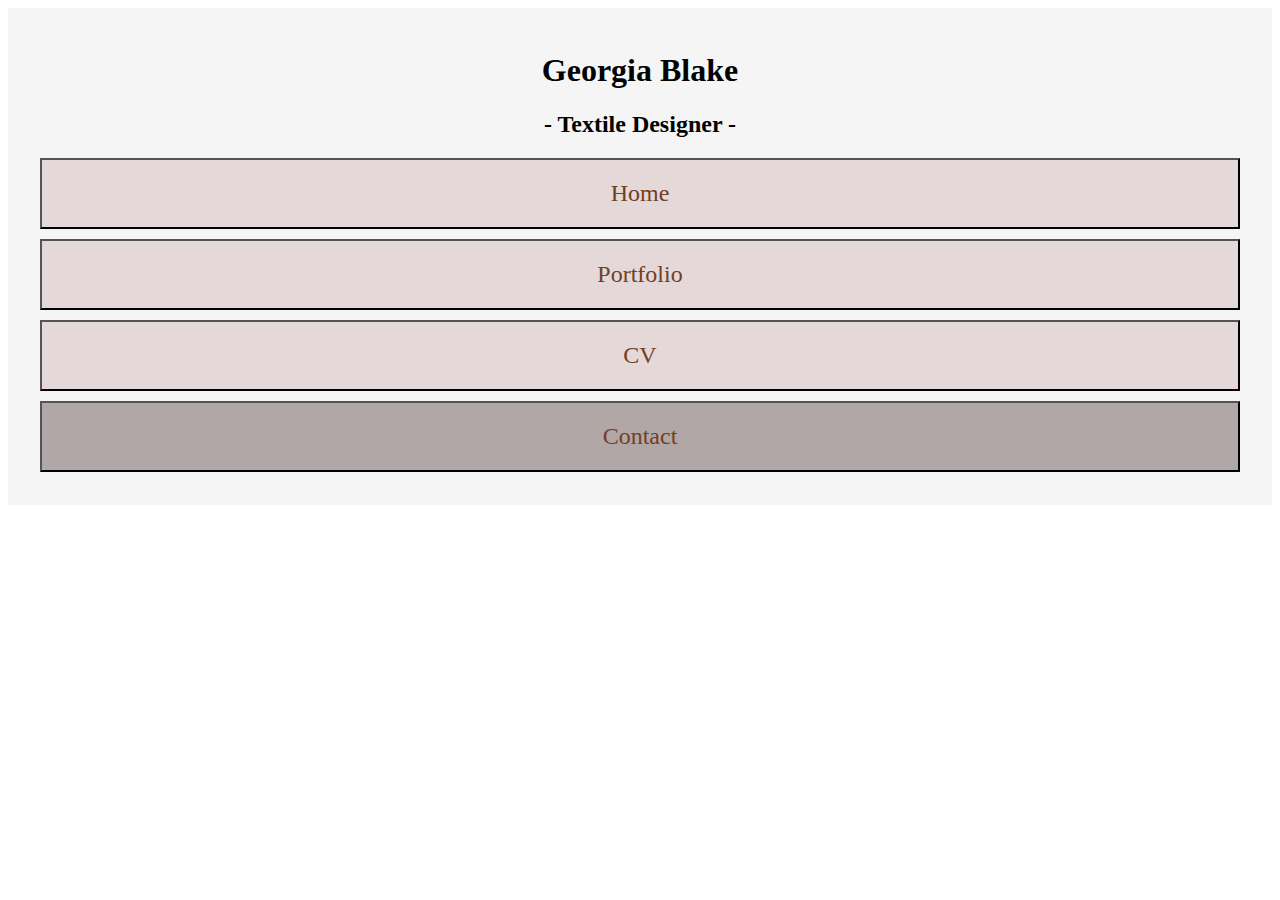
==== contact.html @ 0e98c502 "implements filler content on home page" ====
<!DOCTYPE html>
<html lang="en">
  <head>
    <meta charset="UTF-8" />
    <meta name="viewport" content="width=device-width, initial-scale=1.0" />
    <link
      rel="stylesheet"
      href="https://cdn.jsdelivr.net/npm/bootstrap@4.5.3/dist/css/bootstrap.min.css"
      integrity="sha384-TX8t27EcRE3e/ihU7zmQxVncDAy5uIKz4rEkgIXeMed4M0jlfIDPvg6uqKI2xXr2"
      crossorigin="anonymous"
    />
    <script
      src="https://code.jquery.com/jquery-3.5.1.slim.min.js"
      integrity="sha384-DfXdz2htPH0lsSSs5nCTpuj/zy4C+OGpamoFVy38MVBnE+IbbVYUew+OrCXaRkfj"
      crossorigin="anonymous"
    ></script>
    <script
      src="https://cdn.jsdelivr.net/npm/bootstrap@4.5.3/dist/js/bootstrap.bundle.min.js"
      integrity="sha384-ho+j7jyWK8fNQe+A12Hb8AhRq26LrZ/JpcUGGOn+Y7RsweNrtN/tE3MoK7ZeZDyx"
      crossorigin="anonymous"
    ></script>
    <link
      rel="stylesheet"
      href="https://use.fontawesome.com/releases/v5.15.1/css/all.css"
      integrity="sha384-vp86vTRFVJgpjF9jiIGPEEqYqlDwgyBgEF109VFjmqGmIY/Y4HV4d3Gp2irVfcrp"
      crossorigin="anonymous"
    />
    <link
      href="https://fonts.googleapis.com/css2?family=Neucha&family=Old+Standard+TT:wght@400;700&family=Open+Sans:ital,wght@0,300;0,400;0,600;0,700;1,800&display=swap"
      rel="stylesheet"
    />
    <link rel="stylesheet" href="assets/css/style.css" type="text/css" />
    <title>GB Portfolio</title>
  </head>
  <body>
    <header>
      <div class="row nav-bar">
        <a class="col-md-4 title center" href="#">
          <h1>Georgia Blake</h1>
          <h2>- Textile Designer -</h2>
        </a>
        <div class="col-md-8">
        <!--Below: a standard 2x2 grid from bootstrap's documentation, with the divider collumn made invisible on xs and small screens-->
          <div class="container">
            <div class="row">
              <div class="col"><button type="button" class="btn btn-secondary center btn-nav-bar"><a href="index.html">Home</a></button></div>
              <div class="col"><button type="button" class="btn btn-secondary center btn-nav-bar"><a href="portfolio.html">Portfolio</a></button></div>
              <div class="w-100 d-block d-sm-block d-md-none"></div>
              <div class="col"><button type="button" class="btn btn-secondary center btn-nav-bar"><a href="cv.html">CV</a></button></div>
              <div class="col"><button type="button" class="btn btn-secondary center btn-nav-bar active"><a href="contact.html">Contact</a></button></div>
            </div>
          </div>
        </div>
      </div>
    </header>
    <section></section>
    <footer></footer>
  </body>
</html>
---- assets/css/style.css ----
<style>
@import url('https://fonts.googleapis.com/css2?family=Neucha&family=Old+Standard+TT:wght@400;700&family=Open+Sans:ital,wght@0,300;0,400;0,600;0,700;1,800&display=swap');
</style>

/*--------------------------------------------------Sitewide*/

body {
    font-family: 'Old Standard TT', serif;
}

/*--------------------------------------------------Header*/

header {
    margin: 0;
}

.header-col {
    height: 360px;
    width: auto;
    position: relative;
}

.logo {
    height: 100%;
    width: auto;
}

.button_img {
    position: absolute;
    top: 175px;
    height: 32px;
    width: 32px;
}

.button_img_l {
    left: 30%;
}

.button_img_r {
    right: 30%;
}

/*The following center class was found at https://www.w3schools.com/howto/howto_css_image_center.asp */

.center {
  display: block;
  margin: auto;
}

.title {
    font-family: 'Old Standard TT', serif;
    text-align: center;
    color: #020202;
    text-decoration: none;
    font-weight: 700;
}

.title:hover {
  color:#020202;
  text-decoration: none;
 }

 .nav-bar {
    padding-top: 23px;
    padding-bottom: 23px;
    background-color: whitesmoke;
    position: -webkit-sticky; /* Safari */
    position: sticky;
    top: 0;
 }

 .btn-nav-bar {
    margin-top: 10px;
    margin-bottom: 10px;
    padding: 20px 17px 20px 17px;
    background-color: #E4D8D8;
    border-radius: 0;
    text-decoration: none;
    width: 95%;
    height: 90%;
 }

.btn-secondary:not(:disabled):not(.disabled).active, .btn-secondary:not(:disabled):not(.disabled):active, .show>.btn-secondary.dropdown-toggle {
    background-color: #b2a7a7;
}

.btn-secondary:hover {
    background-color: #b2a7a7;
}

 .btn-nav-bar a {
    text-decoration: none;
    color: #733E24;
    font-family: 'Old Standard TT', serif;
    font-size: x-large;
 }

 /*--------------------------------------------------Main section (index)*/

 .main-content {
    background-color: whitesmoke;
 }

/*--------------------------------------------------Media Queries*/

@media (max-width: 576px) {
    .hidden {
    height: 0;
    filter: opacity(0);
    width: 0;
    }
}
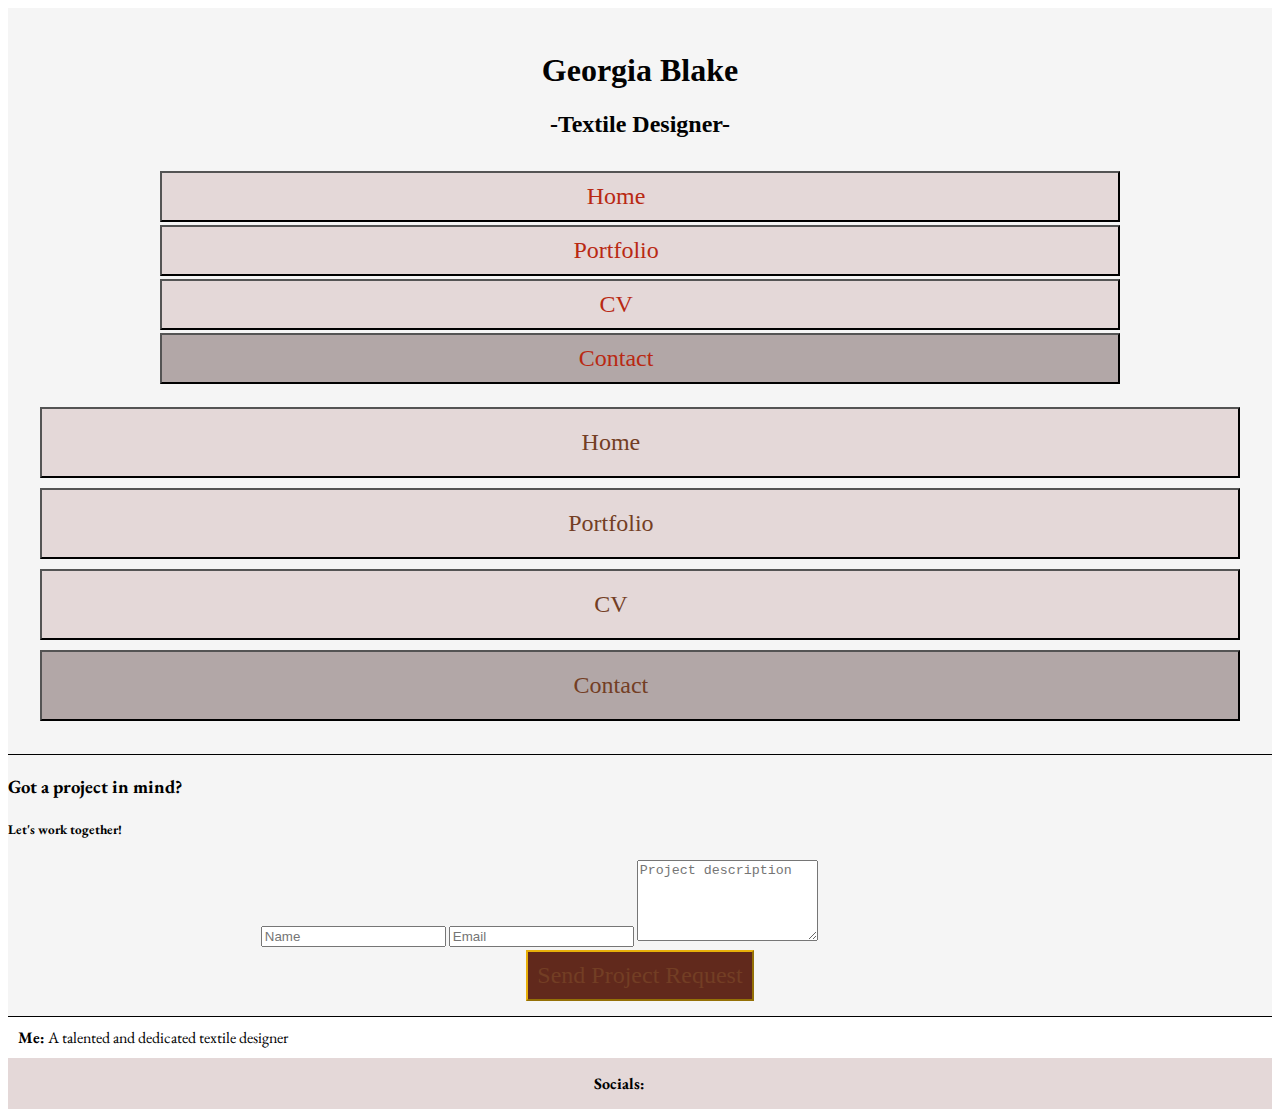
==== commit 01701685: "further styling site wide, more heavily on contact" ====
--- a/contact.html
+++ b/contact.html
@@ -32,28 +32,143 @@
     <link rel="stylesheet" href="assets/css/style.css" type="text/css" />
     <title>GB Portfolio</title>
   </head>
-  <body>
+<body class="site">
     <header>
-      <div class="row nav-bar">
-        <a class="col-md-4 title center" href="#">
+      <div class="row no-gutters nav-bar sticky-top">
+        <a class="col-12 col-md-4 title center" href="#">
           <h1>Georgia Blake</h1>
-          <h2>- Textile Designer -</h2>
+          <h2>-Textile Designer-</h2>
         </a>
-        <div class="col-md-8">
-        <!--Below: a standard 2x2 grid from bootstrap's documentation, with the divider collumn made invisible on xs and small screens-->
+
+        <div class="col-12 d-md-none">
+          <!--Below: a standard dropdown from bootstrap's documentation, customised.-->
+          <p>
+            <a
+              class="btn btn-primary center mob-nav-drop"
+              data-toggle="collapse"
+              href="#collapseExample"
+              role="button"
+              aria-expanded="false"
+              aria-controls="collapseExample"
+            >
+              <i class="fas fa-bars"></i>
+            </a>
+          </p>
+          <div class="collapse" id="collapseExample">
+            <div class="card card-body center">
+              <button
+                type="button"
+                class="btn btn-secondary center btn-nav-drop"
+              >
+                <a href="index.html">Home</a>
+              </button>
+              <button
+                type="button"
+                class="btn btn-secondary center btn-nav-drop"
+              >
+                <a href="portfolio.html">Portfolio</a>
+              </button>
+              <button
+                type="button"
+                class="btn btn-secondary center btn-nav-drop"
+              >
+                <a href="cv.html">CV</a>
+              </button>
+              <button
+                type="button"
+                class="btn btn-secondary center btn-nav-drop active"
+              >
+                <a href="contact.html">Contact</a>
+              </button>
+            </div>
+          </div>
+        </div>
+
+        <div class="col-md-8 d-none d-sm-none d-md-inline">
           <div class="container">
-            <div class="row">
-              <div class="col"><button type="button" class="btn btn-secondary center btn-nav-bar"><a href="index.html">Home</a></button></div>
-              <div class="col"><button type="button" class="btn btn-secondary center btn-nav-bar"><a href="portfolio.html">Portfolio</a></button></div>
-              <div class="w-100 d-block d-sm-block d-md-none"></div>
-              <div class="col"><button type="button" class="btn btn-secondary center btn-nav-bar"><a href="cv.html">CV</a></button></div>
-              <div class="col"><button type="button" class="btn btn-secondary center btn-nav-bar active"><a href="contact.html">Contact</a></button></div>
+            <div class="row no-gutters">
+              <div class="col">
+                <button
+                  type="button"
+                  class="btn btn-secondary center btn-nav-bar"
+                >
+                  <a href="index.html">Home</a>
+                </button>
+              </div>
+              <div class="col">
+                <button
+                  type="button"
+                  class="btn btn-secondary center btn-nav-bar"
+                >
+                  <a href="portfolio.html">Portfolio</a>
+                </button>
+              </div>
+              <div class="col">
+                <button
+                  type="button"
+                  class="btn btn-secondary center btn-nav-bar"
+                >
+                  <a href="cv.html">CV</a>
+                </button>
+              </div>
+              <div class="col">
+                <button
+                  type="button"
+                  class="btn btn-secondary center btn-nav-bar active"
+                >
+                  <a href="contact.html">Contact</a>
+                </button>
+              </div>
             </div>
           </div>
         </div>
       </div>
     </header>
-    <section></section>
-    <footer></footer>
+    <section class="container-fluid main-content main-content-2 site-content">
+      <div class="row no-gutters">
+        <div class="col">
+          <h3 class="contact-heading text-center">
+            Got a project in mind?
+          </h3>
+          <h5 class="uppercase text-center">Let's work together!</h5>
+          <div>
+            <form class="work-form center">
+              <input type="text" name="name" id="fullname" class="form-control" placeholder="Name" required/>
+              <input type="email" name="email" id="emailaddress" class="form-control" placeholder="Email" required/>
+              <textarea rows="5" name="projectsummary" id="projectsummary" class="form-control" placeholder="Project description" required></textarea>
+              <div class="text-center">
+                <div class="col">
+                    <button type="submit" class="btn btn-primary btn-lg active btn-nav-drop center" id="send-project">Send Project Request</button>
+                </div>
+              </div>
+            </form>
+          </div>
+        </div>
+      </div>
+    </section>
+    <footer>
+      <div class="row no-gutters">
+        <div class="col-12 col-md-8">
+          <div class="row no-gutters">
+            <div class="col-1"></div>
+            <div class="col-11 me-container">
+              <h4 class="me">Me:</h4>
+              <p class="me">
+                A talented and dedicated textile designer&nbsp;
+                <a href="#"><i class="fas fa-home"></i></a>
+              </p>
+            </div>
+          </div>
+        </div>
+        <div class="col-12 col-md-4 contact-information socials">
+          <h4 class="me">Socials:</h4>
+          &nbsp;&nbsp;<a href="#"><i class="fab fa-linkedin"></i></a
+          >&nbsp;&nbsp;
+          <a href="#"><i class="fab fa-instagram-square"></i></a>&nbsp;&nbsp;
+          <a href="#"><i class="fab fa-facebook-square"></i></a>&nbsp;&nbsp;
+          <a href="#"><i class="fab fa-youtube-square"></i></a>&nbsp;&nbsp;
+        </div>
+      </div>
+    </footer>
   </body>
 </html>
--- a/assets/css/style.css
+++ b/assets/css/style.css
@@ -1,43 +1,37 @@
-<style>
-@import url('https://fonts.googleapis.com/css2?family=Neucha&family=Old+Standard+TT:wght@400;700&family=Open+Sans:ital,wght@0,300;0,400;0,600;0,700;1,800&display=swap');
-</style>
-
-/*--------------------------------------------------Sitewide*/
+@import url("https://fonts.googleapis.com/css2?family=Neucha&family=Old+Standard+TT:wght@400;700&family=Open+Sans:ital,wght@0,300;0,400;0,600;0,700;1,800&family=EB+Garamond:wght@400;500;600;700;800&display=swap");
+
+/*--------------------------------------------------Site-wide*/
 
 body {
-    font-family: 'Old Standard TT', serif;
-}
-
-/*--------------------------------------------------Header*/
-
-header {
-    margin: 0;
-}
-
-.header-col {
-    height: 360px;
-    width: auto;
-    position: relative;
-}
-
-.logo {
-    height: 100%;
-    width: auto;
-}
-
-.button_img {
-    position: absolute;
-    top: 175px;
-    height: 32px;
-    width: 32px;
-}
-
-.button_img_l {
-    left: 30%;
-}
-
-.button_img_r {
-    right: 30%;
+  font-family: "EB Garamond", serif;
+}
+
+a {
+  text-decoration: none;
+  color: #b92913;
+}
+
+a:hover {
+  text-decoration: none;
+  color: #e8b00a;
+}
+
+/* The folowing is a workaround that makes the clickable area of links the same as the width and height of the button that conains them, I got the idea from: https://stackoverflow.com/questions/11078509/how-to-increase-the-clickable-area-of-a-a-tag-button*/
+
+button a {
+    display: block;
+    width: inherit;
+    height: inherit;
+}
+
+ul {
+  list-style-type: none;
+  margin: 0;
+  padding: 0;
+}
+
+li {
+  padding-top: 15px;
 }
 
 /*The following center class was found at https://www.w3schools.com/howto/howto_css_image_center.asp */
@@ -46,67 +40,269 @@
   display: block;
   margin: auto;
 }
+/*--------------------------------------------------Header*/
+
+header {
+  margin: 0;
+}
+
+.header-col {
+  height: 360px;
+  width: auto;
+  position: relative;
+}
+
+.logo {
+  height: auto;
+  width: 360px;
+}
+
+.container,
+.container-fluid,
+.container-lg,
+.container-md,
+.container-sm,
+.container-xl {
+  padding: 0;
+}
+
+.button_img {
+  position: absolute;
+  top: 175px;
+  height: 32px;
+  width: 32px;
+}
+
+.button_img_l {
+  left: 30%;
+}
+
+.button_img_r {
+  right: 30%;
+}
+
+
 
 .title {
-    font-family: 'Old Standard TT', serif;
+  font-family: "Old Standard TT", serif;
+  text-align: center;
+  color: #020202;
+  font-weight: 700;
+}
+
+.h1,
+h1 {
+  font-weight: 700;
+}
+
+.title:hover {
+  color: #020202;
+}
+
+.nav-bar {
+  padding-top: 23px;
+  padding-bottom: 23px;
+  background-color: whitesmoke;
+}
+
+.btn-nav-bar {
+  margin-top: 10px;
+  margin-bottom: 10px;
+  padding: 20px 17px 20px 17px;
+  background-color: #e4d8d8;
+  border-radius: 0;
+  width: 95%;
+  height: 90%;
+}
+
+.mob-nav-drop {
+  width: 15%;
+  background-color: #61291c;
+  border-color: #61291c;
+  border-radius: 0;
+  margin-top: 7px;
+}
+
+.btn-nav-drop {
+  margin-top: 3px;
+  margin-bottom: 3px;
+  padding: 10px 0 10px 0;
+  background-color: #e4d8d8;
+  border-radius: 0;
+  width: 95%;
+  height: 75%;
+  color: #733e24;
+  font-family: "Old Standard TT", serif;
+  font-size: x-large;
+}
+
+.btn-primary:hover {
+  background-color: #e8b00a;
+  border-color: #e8b00a;
+}
+
+.btn-primary:not(:disabled):not(.disabled).active,
+.btn-primary:not(:disabled):not(.disabled):active,
+.show > .btn-primary.dropdown-toggle {
+  background-color: #e8b00a;
+  border-color: #e8b00a;
+}
+
+.btn-primary.focus,
+.btn-primary:focus {
+  color: #fff;
+  background-color: #e8b00a;
+  border-color: #e8b00a;
+  box-shadow: 0 0 0 0.2rem rgba(97, 41, 28, 0.5);
+}
+
+.btn-secondary:not(:disabled):not(.disabled).active,
+.btn-secondary:not(:disabled):not(.disabled):active,
+.show > .btn-secondary.dropdown-toggle {
+  background-color: #b2a7a7;
+}
+
+.btn-secondary:hover {
+  background-color: #b2a7a7;
+}
+
+.btn-nav-bar a {
+  color: #733e24;
+  font-family: "Old Standard TT", serif;
+  font-size: x-large;
+}
+
+.card {
+    width: 80%;
+    padding: 10px;
+    border-radius: 0;
+}
+
+/*--------------------------------------------------Main section (index)*/
+
+.main-content {
+  background-color: whitesmoke;
+  padding-top: 15px;
+  border-top: 1px solid;
+}
+
+.contact-information {
+  text-align: center;
+}
+
+#about-me{
+    padding-right: 10px;
+}
+
+#contact-information {
+    padding-left: 10px;
+}
+
+/*--------------------------------------------------Main section (cv)*/
+
+.main-content-2 {
+    padding-top: 0;
+    border-bottom: 1px solid;
+}
+
+.skills-list {
+    padding-bottom: 15px;
+}
+
+.skills{
     text-align: center;
-    color: #020202;
-    text-decoration: none;
-    font-weight: 700;
-}
-
-.title:hover {
-  color:#020202;
-  text-decoration: none;
- }
-
- .nav-bar {
-    padding-top: 23px;
-    padding-bottom: 23px;
-    background-color: whitesmoke;
-    position: -webkit-sticky; /* Safari */
-    position: sticky;
-    top: 0;
- }
-
- .btn-nav-bar {
-    margin-top: 10px;
-    margin-bottom: 10px;
-    padding: 20px 17px 20px 17px;
+    padding-top: 10px;
+}
+
+#work-history{
+    padding: 10px 0 0 17px;
+}
+
+#cv-download {
+    background-color: #733e24;
+}
+
+.cv-download {
+    text-align: center;
+    margin-bottom: 20px;
+    font-size: 18px;
+    width: 50%;
+    height: auto;
     background-color: #E4D8D8;
-    border-radius: 0;
-    text-decoration: none;
-    width: 95%;
-    height: 90%;
- }
-
-.btn-secondary:not(:disabled):not(.disabled).active, .btn-secondary:not(:disabled):not(.disabled):active, .show>.btn-secondary.dropdown-toggle {
-    background-color: #b2a7a7;
-}
-
-.btn-secondary:hover {
-    background-color: #b2a7a7;
-}
-
- .btn-nav-bar a {
-    text-decoration: none;
-    color: #733E24;
-    font-family: 'Old Standard TT', serif;
-    font-size: x-large;
- }
-
- /*--------------------------------------------------Main section (index)*/
-
- .main-content {
-    background-color: whitesmoke;
- }
-
+    border: 1px solid;
+}
+
+/*--------------------------------------------------Main section (contact)*/
+
+.work-form {
+    max-width: 80%;
+}
+
+#send-project {
+    width: 45%;
+    background-color: #61291c; 
+    margin-bottom: 15px;
+}
+
+.site {
+  display: flex;
+  min-height: 100vh;
+  flex-direction: column;
+}
+
+.site-content {
+  flex: 1;
+}
+
+/*--------------------------------------------------Footer*/
+
+.me {
+  display: inline;
+}
+
+.me-container {
+  padding: 10px 0 10px 10px;
+}
+
+.socials {
+  background-color: #e4d8d8;
+  padding: 15px 0 15px 0;
+}
+
+.btn-primary:not(:disabled):not(.disabled).active:focus, .btn-primary:not(:disabled):not(.disabled):active:focus, .show>.btn-primary.dropdown-toggle:focus {
+    box-shadow: 0 0 0 0.2rem rgba(97, 41, 28, 0.5)
+}
 /*--------------------------------------------------Media Queries*/
 
-@media (max-width: 576px) {
-    .hidden {
+@media (max-width: 768px) {
+    .nav-bar {
+    padding-bottom: 5px;
+  }
+  .hidden {
     height: 0;
     filter: opacity(0);
     width: 0;
+  }
+  .skills{
+      border-bottom: 1px solid;
+  }
+  #cv-download{
+    width: 75%;
+    margin-bottom: 20px;
+  }
+  .main-text{
+      padding: 15px 10px 0 10px;
+  }
+}
+
+@media (min-width: 768px) {
+    .skills{
+        border-right: 1px solid;
+    }
+    #send-project {
+        width: 30%;
+    }
+    .work-form {
+    max-width: 60%;
     }
 }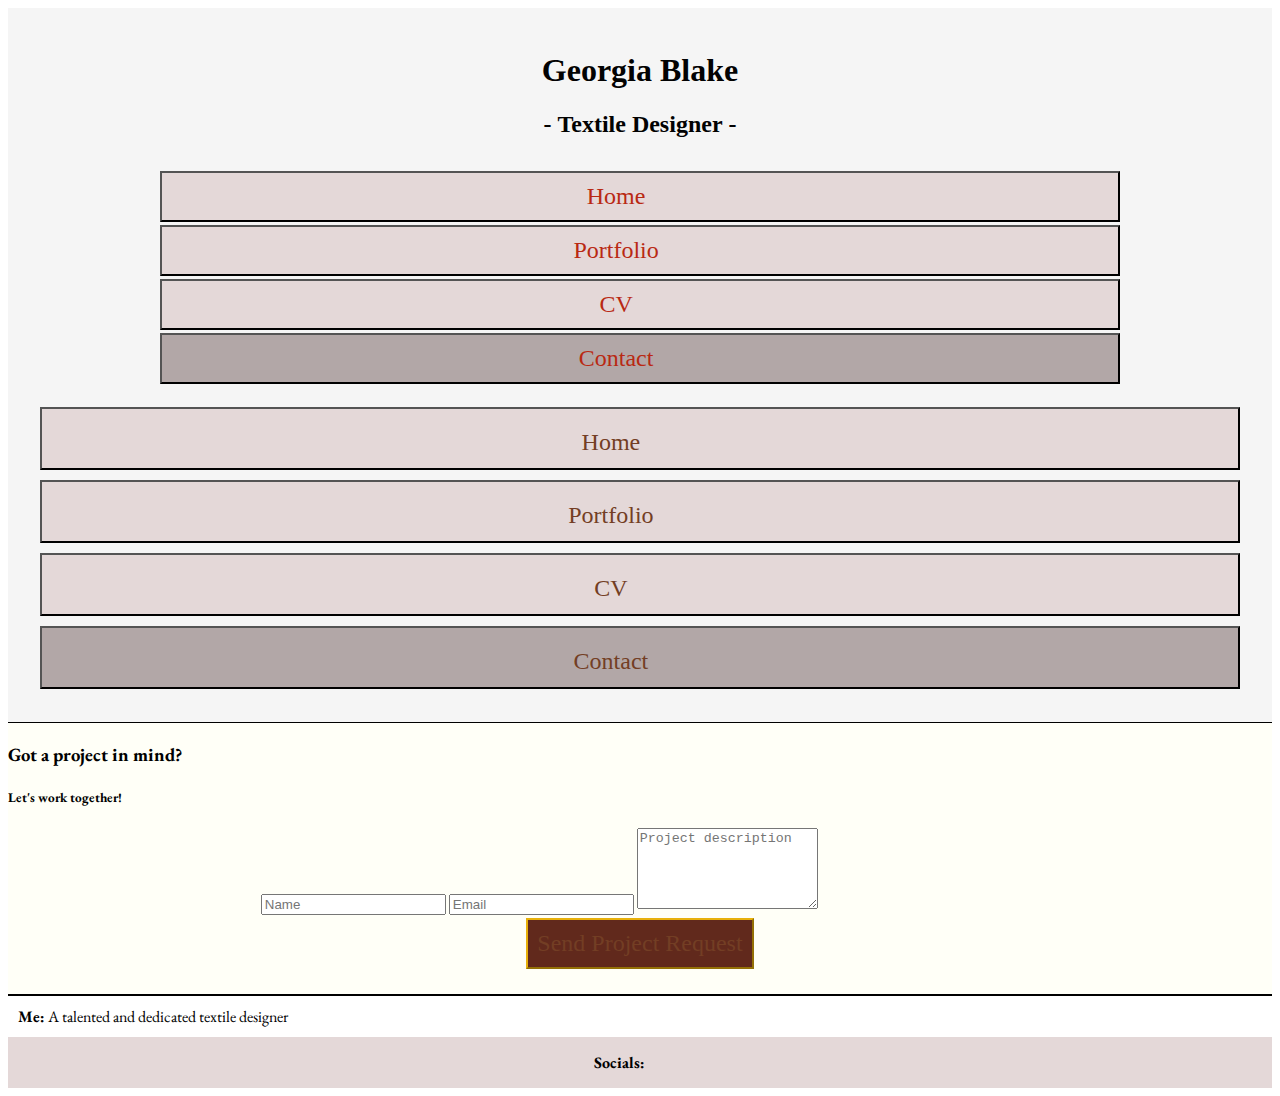
==== commit 15f0fcca: "adds border to top of footer" ====
--- a/contact.html
+++ b/contact.html
@@ -35,9 +35,9 @@
 <body class="site">
     <header>
       <div class="row no-gutters nav-bar sticky-top">
-        <a class="col-12 col-md-4 title center" href="#">
+        <a class="col-12 col-md-4 title center" href="index.html">
           <h1>Georgia Blake</h1>
-          <h2>-Textile Designer-</h2>
+          <h2>-&nbsp;Textile Designer&nbsp;-</h2>
         </a>
 
         <div class="col-12 d-md-none">
@@ -136,7 +136,7 @@
               <input type="text" name="name" id="fullname" class="form-control" placeholder="Name" required/>
               <input type="email" name="email" id="emailaddress" class="form-control" placeholder="Email" required/>
               <textarea rows="5" name="projectsummary" id="projectsummary" class="form-control" placeholder="Project description" required></textarea>
-              <div class="text-center">
+              <div>
                 <div class="col">
                     <button type="submit" class="btn btn-primary btn-lg active btn-nav-drop center" id="send-project">Send Project Request</button>
                 </div>
@@ -147,7 +147,7 @@
       </div>
     </section>
     <footer>
-      <div class="row no-gutters">
+      <div class="row no-gutters footer-1">
         <div class="col-12 col-md-8">
           <div class="row no-gutters">
             <div class="col-1"></div>
--- a/assets/css/style.css
+++ b/assets/css/style.css
@@ -19,9 +19,9 @@
 /* The folowing is a workaround that makes the clickable area of links the same as the width and height of the button that conains them, I got the idea from: https://stackoverflow.com/questions/11078509/how-to-increase-the-clickable-area-of-a-a-tag-button*/
 
 button a {
-    display: block;
-    width: inherit;
-    height: inherit;
+  display: block;
+  width: inherit;
+  height: inherit;
 }
 
 ul {
@@ -81,8 +81,6 @@
   right: 30%;
 }
 
-
-
 .title {
   font-family: "Old Standard TT", serif;
   text-align: center;
@@ -108,7 +106,7 @@
 .btn-nav-bar {
   margin-top: 10px;
   margin-bottom: 10px;
-  padding: 20px 17px 20px 17px;
+  padding: 20px 17px 12px 17px;
   background-color: #e4d8d8;
   border-radius: 0;
   width: 95%;
@@ -173,75 +171,78 @@
 }
 
 .card {
-    width: 80%;
-    padding: 10px;
-    border-radius: 0;
+  width: 80%;
+  padding: 10px;
+  border-radius: 0;
 }
 
 /*--------------------------------------------------Main section (index)*/
 
 .main-content {
-  background-color: whitesmoke;
+  background-color: #fffff7;
   padding-top: 15px;
   border-top: 1px solid;
+  padding-bottom: 10px;
 }
 
 .contact-information {
   text-align: center;
 }
 
-#about-me{
-    padding-right: 10px;
+#about-me {
+  padding-right: 10px;
 }
 
 #contact-information {
-    padding-left: 10px;
+  padding-left: 10px;
 }
 
 /*--------------------------------------------------Main section (cv)*/
 
 .main-content-2 {
-    padding-top: 0;
-    border-bottom: 1px solid;
+  padding-top: 0;
+  border-bottom: 1px solid;
 }
 
 .skills-list {
-    padding-bottom: 15px;
-}
-
-.skills{
-    text-align: center;
-    padding-top: 10px;
-}
-
-#work-history{
-    padding: 10px 0 0 17px;
-}
-
-#cv-download {
-    background-color: #733e24;
+  padding-bottom: 15px;
+}
+
+.skills {
+  text-align: center;
+  padding-top: 10px;
+}
+
+#work-history {
+  padding: 10px 0 0 17px;
 }
 
 .cv-download {
-    text-align: center;
-    margin-bottom: 20px;
-    font-size: 18px;
-    width: 50%;
-    height: auto;
-    background-color: #E4D8D8;
-    border: 1px solid;
+  margin-top: 3px;
+  margin-bottom: 3px;
+  padding: 10px 0 10px 0;
+  border-radius: 0;
+  width: 80%;
+  height: 75%;
+  font-family: "Old Standard TT", serif;
+  font-size: x-large;
+}
+
+#cv-down-col {
+  color: white;
+  background-color: #733e24;
 }
 
 /*--------------------------------------------------Main section (contact)*/
 
 .work-form {
-    max-width: 80%;
+  max-width: 80%;
 }
 
 #send-project {
-    width: 45%;
-    background-color: #61291c; 
-    margin-bottom: 15px;
+  width: 45%;
+  background-color: #61291c;
+  margin-bottom: 15px;
 }
 
 .site {
@@ -254,6 +255,42 @@
   flex: 1;
 }
 
+.form-control:focus {
+  box-shadow: 0 0 0 0.2rem rgba(97, 41, 28, 0.5);
+}
+
+.btn-primary:not(:disabled):not(.disabled).active:focus,
+.btn-primary:not(:disabled):not(.disabled):active:focus,
+.show > .btn-primary.dropdown-toggle:focus {
+  box-shadow: 0 0 0 0.2rem rgba(97, 41, 28, 0.5);
+}
+
+/*--------------------------------------------------Main section (portfolio)*/
+
+.photo {
+  clear: both;
+  line-height: 0;
+  column-count: 4;
+  column-gap: 0px;
+}
+
+.film {
+    column-count: 3;
+}
+
+.photo img {
+  width: 100%;
+}
+
+.head-piece {
+    width: 100%;
+    height: auto;
+}
+
+.port-title {
+  padding: 10px 0 10px 15px;
+}
+
 /*--------------------------------------------------Footer*/
 
 .me {
@@ -269,13 +306,15 @@
   padding: 15px 0 15px 0;
 }
 
-.btn-primary:not(:disabled):not(.disabled).active:focus, .btn-primary:not(:disabled):not(.disabled):active:focus, .show>.btn-primary.dropdown-toggle:focus {
-    box-shadow: 0 0 0 0.2rem rgba(97, 41, 28, 0.5)
-}
+.footer-1 {
+    border-top: 1px solid;
+}
+
+
 /*--------------------------------------------------Media Queries*/
 
 @media (max-width: 768px) {
-    .nav-bar {
+  .nav-bar {
     padding-bottom: 5px;
   }
   .hidden {
@@ -283,26 +322,46 @@
     filter: opacity(0);
     width: 0;
   }
-  .skills{
-      border-bottom: 1px solid;
-  }
-  #cv-download{
+  .skills {
+    border-bottom: 1px solid;
+  }
+  .cv-download {
     width: 75%;
     margin-bottom: 20px;
   }
-  .main-text{
-      padding: 15px 10px 0 10px;
-  }
+  .main-text {
+    padding: 15px 10px 0 10px;
+  }
+  #contact-information {
+    padding-left: 0;
+  }
+  .photo {
+    columns: 3;
+  }
+  .footer-1 {
+    border-top: 1px solid;
+}
 }
 
 @media (min-width: 768px) {
-    .skills{
-        border-right: 1px solid;
-    }
-    #send-project {
-        width: 30%;
-    }
-    .work-form {
+  .skills {
+    border-right: 1px solid;
+  }
+  #send-project {
+    width: 30%;
+  }
+  .work-form {
     max-width: 60%;
-    }
+  }
+  .cv-download {
+    padding-left: 10px;
+    padding-right: 10px;
+  }
+}
+
+
+@media (max-width: 576px){
+    .photo {
+    columns: 2;
+  }
 }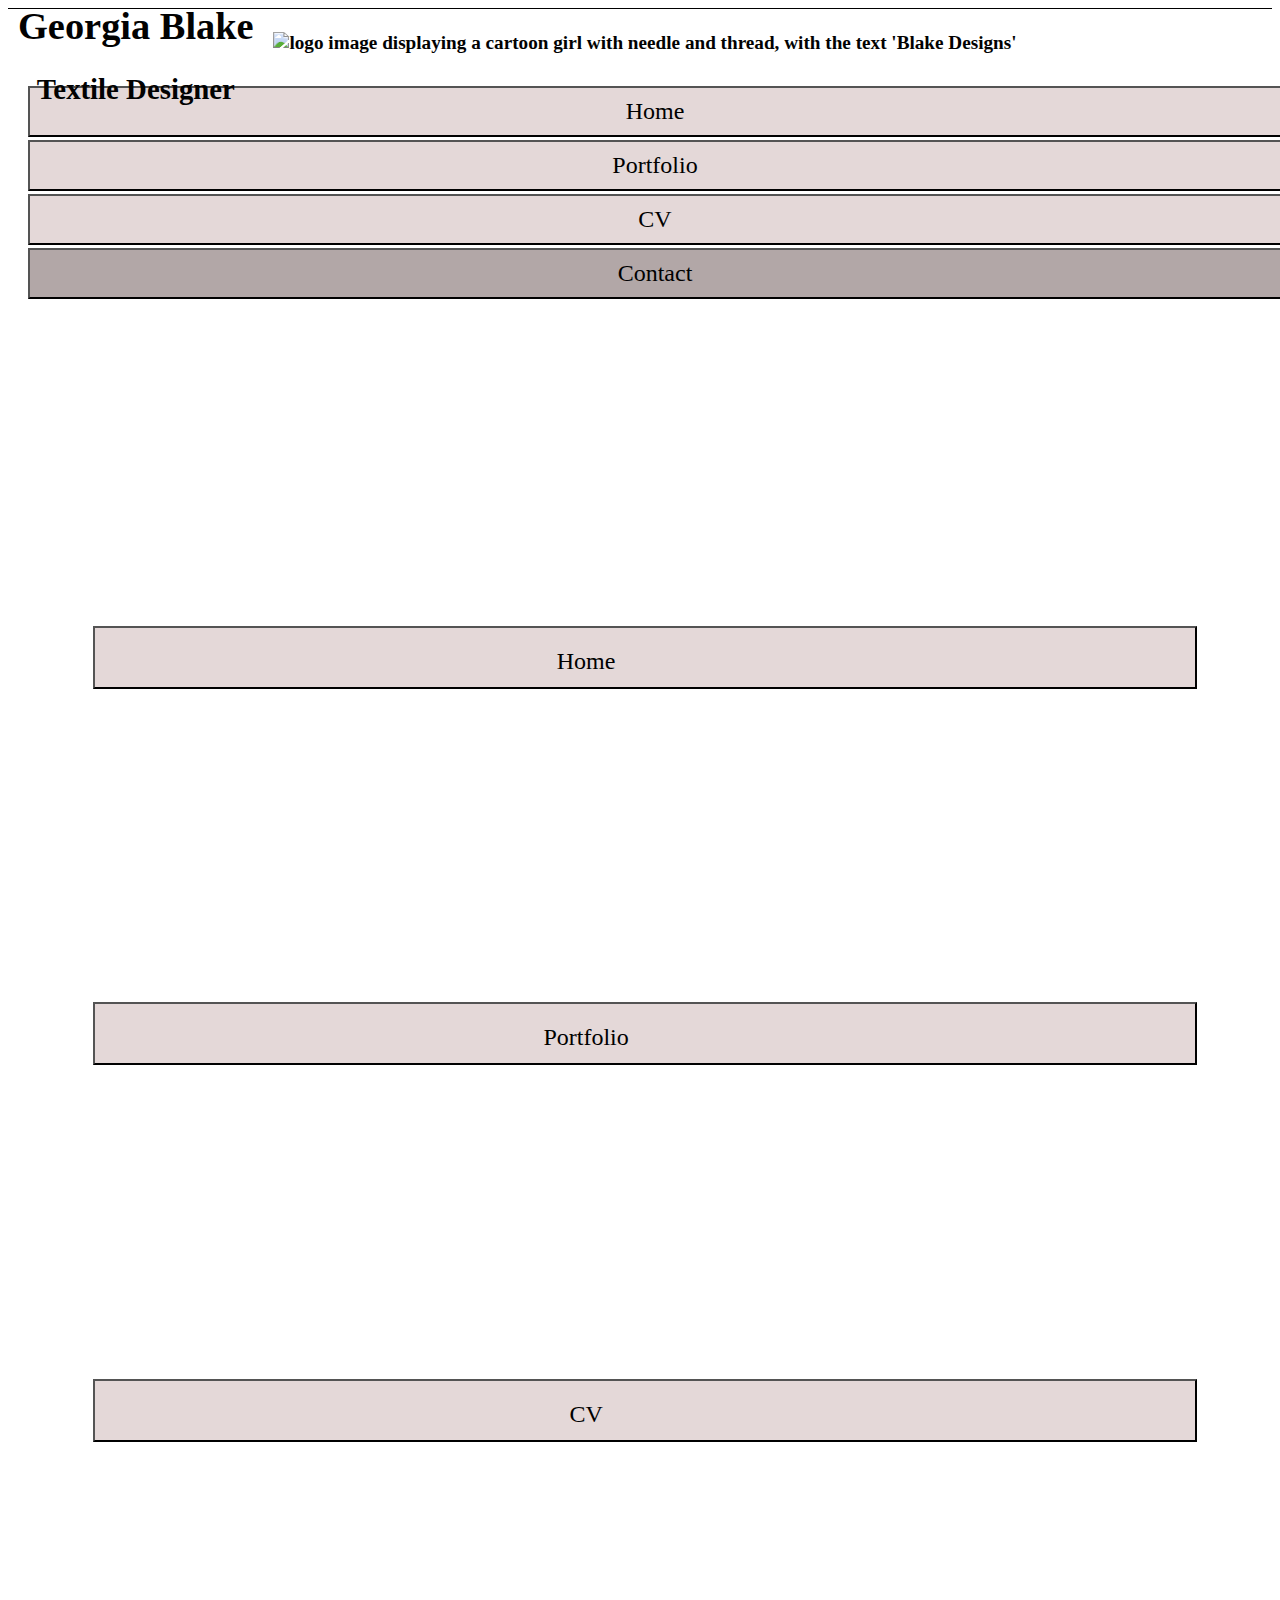
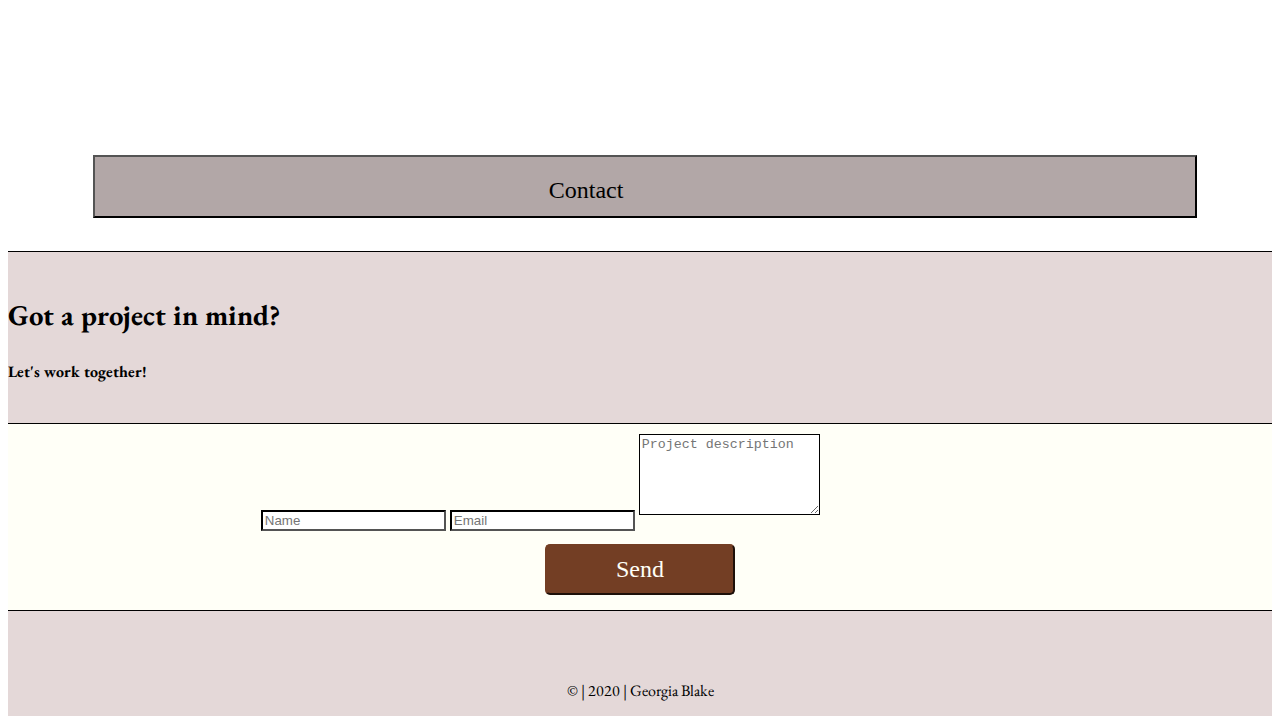
==== commit cce1138f: "site wide styling for headers, alterations to the header on destops for all pages other than index, " ====
--- a/contact.html
+++ b/contact.html
@@ -3,6 +3,7 @@
   <head>
     <meta charset="UTF-8" />
     <meta name="viewport" content="width=device-width, initial-scale=1.0" />
+    <title>GB Portfolio | Contact Form</title>
     <link
       rel="stylesheet"
       href="https://cdn.jsdelivr.net/npm/bootstrap@4.5.3/dist/css/bootstrap.min.css"
@@ -30,14 +31,27 @@
       rel="stylesheet"
     />
     <link rel="stylesheet" href="assets/css/style.css" type="text/css" />
-    <title>GB Portfolio</title>
+    
   </head>
 <body class="site">
     <header>
       <div class="row no-gutters nav-bar sticky-top">
         <a class="col-12 col-md-4 title center" href="index.html">
-          <h1>Georgia Blake</h1>
-          <h2>-&nbsp;Textile Designer&nbsp;-</h2>
+          <div class="row no-gutters">
+            <div class="col-6">
+              <img
+                src="assets/images/georgia_logo.jpg"
+                alt="logo image displaying a cartoon girl with needle and thread, with the text 'Blake Designs'"
+                class="logo-non-main"
+              />
+            </div>
+            <div class="col-6 title-non-main-container">
+              <div class="title-non-main">
+                <h1>Georgia Blake</h1>
+                <h2>Textile Designer</h2>
+              </div>
+            </div>
+          </div>
         </a>
 
         <div class="col-12 d-md-none">
@@ -55,7 +69,7 @@
             </a>
           </p>
           <div class="collapse" id="collapseExample">
-            <div class="card card-body center">
+            <div class="card card-body center" id="card">
               <button
                 type="button"
                 class="btn btn-secondary center btn-nav-drop"
@@ -90,33 +104,33 @@
               <div class="col">
                 <button
                   type="button"
-                  class="btn btn-secondary center btn-nav-bar"
+                  class="btn btn-secondary center btn-nav-bar-non-main"
                 >
-                  <a href="index.html">Home</a>
+                  <a href="index.html" class="btn-nav-link">Home</a>
                 </button>
               </div>
               <div class="col">
                 <button
                   type="button"
-                  class="btn btn-secondary center btn-nav-bar"
+                  class="btn btn-secondary center btn-nav-bar-non-main"
                 >
-                  <a href="portfolio.html">Portfolio</a>
+                  <a href="portfolio.html" class="btn-nav-link">Portfolio</a>
                 </button>
               </div>
               <div class="col">
                 <button
                   type="button"
-                  class="btn btn-secondary center btn-nav-bar"
+                  class="btn btn-secondary center btn-nav-bar-non-main"
                 >
-                  <a href="cv.html">CV</a>
+                  <a href="cv.html" class="btn-nav-link">CV</a>
                 </button>
               </div>
               <div class="col">
                 <button
                   type="button"
-                  class="btn btn-secondary center btn-nav-bar active"
+                  class="btn btn-secondary center btn-nav-bar-non-main active"
                 >
-                  <a href="contact.html">Contact</a>
+                  <a href="contact.html" class="btn-nav-link">Contact</a>
                 </button>
               </div>
             </div>
@@ -126,11 +140,13 @@
     </header>
     <section class="container-fluid main-content main-content-2 site-content">
       <div class="row no-gutters">
-        <div class="col">
-          <h3 class="contact-heading text-center">
+        <div class="col ">
+        <div class="contact-heading">
+          <h2 class=" text-center">
             Got a project in mind?
-          </h3>
+          </h2>
           <h5 class="uppercase text-center">Let's work together!</h5>
+          </div>
           <div>
             <form class="work-form center">
               <input type="text" name="name" id="fullname" class="form-control" placeholder="Name" required/>
@@ -138,7 +154,7 @@
               <textarea rows="5" name="projectsummary" id="projectsummary" class="form-control" placeholder="Project description" required></textarea>
               <div>
                 <div class="col">
-                    <button type="submit" class="btn btn-primary btn-lg active btn-nav-drop center" id="send-project">Send Project Request</button>
+                    <button type="submit" class="btn btn-primary btn-lg active btn-nav-drop center" id="send-project">Send</button>
                 </div>
               </div>
             </form>
@@ -147,28 +163,15 @@
       </div>
     </section>
     <footer>
-      <div class="row no-gutters footer-1">
-        <div class="col-12 col-md-8">
-          <div class="row no-gutters">
-            <div class="col-1"></div>
-            <div class="col-11 me-container">
-              <h4 class="me">Me:</h4>
-              <p class="me">
-                A talented and dedicated textile designer&nbsp;
-                <a href="#"><i class="fas fa-home"></i></a>
-              </p>
-            </div>
+        <div class="row no-gutters footer-1">
+          <div class="col-12 contact-information socials">
+            <a href="#"><i class="fab fa-linkedin"></i></a>&nbsp;
+            <a href="#"><i class="fab fa-instagram-square"></i></a>&nbsp;
+            <a href="#"><i class="fab fa-facebook-square"></i></a>&nbsp;
+            <a href="#"><i class="fab fa-youtube-square"></i></a>
+            <p>© | 2020 | Georgia Blake</p>
           </div>
         </div>
-        <div class="col-12 col-md-4 contact-information socials">
-          <h4 class="me">Socials:</h4>
-          &nbsp;&nbsp;<a href="#"><i class="fab fa-linkedin"></i></a
-          >&nbsp;&nbsp;
-          <a href="#"><i class="fab fa-instagram-square"></i></a>&nbsp;&nbsp;
-          <a href="#"><i class="fab fa-facebook-square"></i></a>&nbsp;&nbsp;
-          <a href="#"><i class="fab fa-youtube-square"></i></a>&nbsp;&nbsp;
-        </div>
-      </div>
     </footer>
   </body>
 </html>
--- a/assets/css/style.css
+++ b/assets/css/style.css
@@ -4,14 +4,20 @@
 
 body {
   font-family: "EB Garamond", serif;
+  font-size: 1.2rem;
 }
 
 a {
   text-decoration: none;
-  color: #b92913;
+  color: black;
 }
 
 a:hover {
+  text-decoration: none;
+  color: #e8b00a;
+}
+
+a i:hover {
   text-decoration: none;
   color: #e8b00a;
 }
@@ -39,6 +45,21 @@
 .center {
   display: block;
   margin: auto;
+}
+
+.logo-non-main {
+  width: inherit;
+}
+
+.title-non-main-container {
+  position: relative;
+}
+
+.title-non-main {
+  position: absolute;
+  top: 50%;
+  -ms-transform: translateY(-50%);
+  transform: translateY(-50%);
 }
 /*--------------------------------------------------Header*/
 
@@ -68,9 +89,9 @@
 
 .button_img {
   position: absolute;
-  top: 175px;
-  height: 32px;
-  width: 32px;
+  top: 160px;
+  height: 64px;
+  width: 64px;
 }
 
 .button_img_l {
@@ -98,9 +119,14 @@
 }
 
 .nav-bar {
+  padding-left: 10px;
   padding-top: 23px;
   padding-bottom: 23px;
-  background-color: whitesmoke;
+  border-top: 1px solid;
+}
+
+.btn-nav-link{
+    margin-left: 5px;
 }
 
 .btn-nav-bar {
@@ -109,8 +135,22 @@
   padding: 20px 17px 12px 17px;
   background-color: #e4d8d8;
   border-radius: 0;
-  width: 95%;
+  width: 90%;
   height: 90%;
+}
+
+.btn-nav-bar-non-main{
+  margin-top: 25%;
+  margin-bottom: 10px;
+  padding: 20px 17px 12px 17px;
+  background-color: #e4d8d8;
+  border-radius: 0;
+  width: 88%;
+  height: 70%;
+}
+
+#card {
+  width: 100%;
 }
 
 .mob-nav-drop {
@@ -127,11 +167,10 @@
   padding: 10px 0 10px 0;
   background-color: #e4d8d8;
   border-radius: 0;
-  width: 95%;
   height: 75%;
-  color: #733e24;
   font-family: "Old Standard TT", serif;
   font-size: x-large;
+  width: 100%;
 }
 
 .btn-primary:hover {
@@ -164,8 +203,8 @@
   background-color: #b2a7a7;
 }
 
-.btn-nav-bar a {
-  color: #733e24;
+.btn-nav-bar,.btn-nav-bar-non-main a {
+  color: black;
   font-family: "Old Standard TT", serif;
   font-size: x-large;
 }
@@ -180,28 +219,38 @@
 
 .main-content {
   background-color: #fffff7;
-  padding-top: 15px;
-  border-top: 1px solid;
-  padding-bottom: 10px;
 }
 
 .contact-information {
   text-align: center;
 }
 
+.index-title {
+  padding: 10px 0 10px 20px;
+  border-bottom: 1px solid;
+  border-top: 1px solid;
+  border-left: 1px solid;
+  background-color: #e4d8d8;
+}
+
 #about-me {
-  padding-right: 10px;
+  padding: 0 20px 10px 25px;
+  text-align: justify;
+}
+
+#what-i-bring {
+  padding: 0 20px 10px 25px;
+  text-align: justify;
 }
 
 #contact-information {
-  padding-left: 10px;
+  padding: 0 10px 15px 10px;
 }
 
 /*--------------------------------------------------Main section (cv)*/
 
 .main-content-2 {
   padding-top: 0;
-  border-bottom: 1px solid;
 }
 
 .skills-list {
@@ -210,7 +259,21 @@
 
 .skills {
   text-align: center;
-  padding-top: 10px;
+  height: inherit;
+}
+
+.cv-title {
+  padding: 10px 0 10px 5px;
+  border-bottom: 1px solid;
+  border-top: 1px solid;
+  background-color: #e4d8d8;
+}
+
+.cv-title-2 {
+  padding: 10px 0 10px 12px;
+  border-bottom: 1px solid;
+  border-top: 1px solid;
+  background-color: #e4d8d8;
 }
 
 #work-history {
@@ -228,21 +291,54 @@
   font-size: x-large;
 }
 
+#cv-down-col:hover {
+  background-color: #e8b00a;
+  border-color: #e8b00a;
+}
+
 #cv-down-col {
-  color: white;
+  color: #fffff7;
   background-color: #733e24;
+  border-color: #733e24;
+  border-radius: 5px;
 }
 
 /*--------------------------------------------------Main section (contact)*/
+
+.contact-heading {
+  padding: 20px 0 15px 0;
+  border-bottom: 1px solid;
+  border-top: 1px solid;
+  margin-bottom: 10px;
+  background-color: #e4d8d8;
+}
 
 .work-form {
   max-width: 80%;
 }
 
+.work-form input,
+textarea {
+  margin-bottom: 10px;
+  border-color: black;
+}
+
+#projectsummary {
+  border-color: black;
+}
+
 #send-project {
-  width: 45%;
-  background-color: #61291c;
+  width: 25%;
+  background-color: #733e24;
+  border-color: #733e24;
   margin-bottom: 15px;
+  border-radius: 5px;
+  color: #fffff7;
+}
+
+#send-project:hover {
+  background-color: #e8b00a;
+  border-color: #e8b00a;
 }
 
 .site {
@@ -270,46 +366,74 @@
 .photo {
   clear: both;
   line-height: 0;
-  column-count: 4;
-  column-gap: 0px;
-}
-
-.film {
-    column-count: 3;
+  column-count: 3;
+  column-gap: 15px;
 }
 
 .photo img {
+  width: 90%;
+  margin-left: 3%;
+}
+
+.img-size {
+  width: inherit;
+}
+
+.head-piece {
   width: 100%;
-}
-
-.head-piece {
-    width: 100%;
-    height: auto;
+  height: auto;
 }
 
 .port-title {
   padding: 10px 0 10px 15px;
+  margin-top: 5px;
+  border-top: 1px solid;
+  border-bottom: 1px solid;
+  text-align: center;
+}
+
+.portfolio {
+  background-color: #fffff7;
+  overflow: hidden;
+}
+
+.portfolio div {
+  padding-left: 10px;
+  padding-right: 10px;
+}
+
+.portfolio h2 {
+  background-color: #e4d8d8;
+}
+
+.portfolio img {
+  padding: 7px 7px 35px 7px;
+  border: 1px solid;
+  margin-top: 7px;
+  margin-bottom: 7px;
+  box-shadow: 5px 6px rgba(97, 41, 28, 0.2);
 }
 
 /*--------------------------------------------------Footer*/
 
-.me {
-  display: inline;
-}
-
-.me-container {
-  padding: 10px 0 10px 10px;
-}
-
 .socials {
   background-color: #e4d8d8;
   padding: 15px 0 15px 0;
+  font-size: 1.8rem;
+}
+
+.socials a {
+  color: #733e24;
+}
+
+.socials p {
+  font-size: 1rem;
+  margin-bottom: 0;
 }
 
 .footer-1 {
-    border-top: 1px solid;
-}
-
+  border-top: 1px solid;
+}
 
 /*--------------------------------------------------Media Queries*/
 
@@ -322,34 +446,31 @@
     filter: opacity(0);
     width: 0;
   }
-  .skills {
-    border-bottom: 1px solid;
+  .photo {
+    columns: 2;
   }
   .cv-download {
     width: 75%;
     margin-bottom: 20px;
   }
-  .main-text {
-    padding: 15px 10px 0 10px;
+  .index-title {
+    padding: 10px 0 10px 5px;
+    border-bottom: 1px solid;
+    border-top: 1px solid;
+    background-color: #e4d8d8;
   }
   #contact-information {
     padding-left: 0;
   }
-  .photo {
-    columns: 3;
-  }
   .footer-1 {
     border-top: 1px solid;
-}
+  }
 }
 
 @media (min-width: 768px) {
   .skills {
     border-right: 1px solid;
   }
-  #send-project {
-    width: 30%;
-  }
   .work-form {
     max-width: 60%;
   }
@@ -359,9 +480,8 @@
   }
 }
 
-
-@media (max-width: 576px){
-    .photo {
-    columns: 2;
-  }
-}+@media (max-width: 576px) {
+  .photo {
+    columns: 1;
+  }
+}
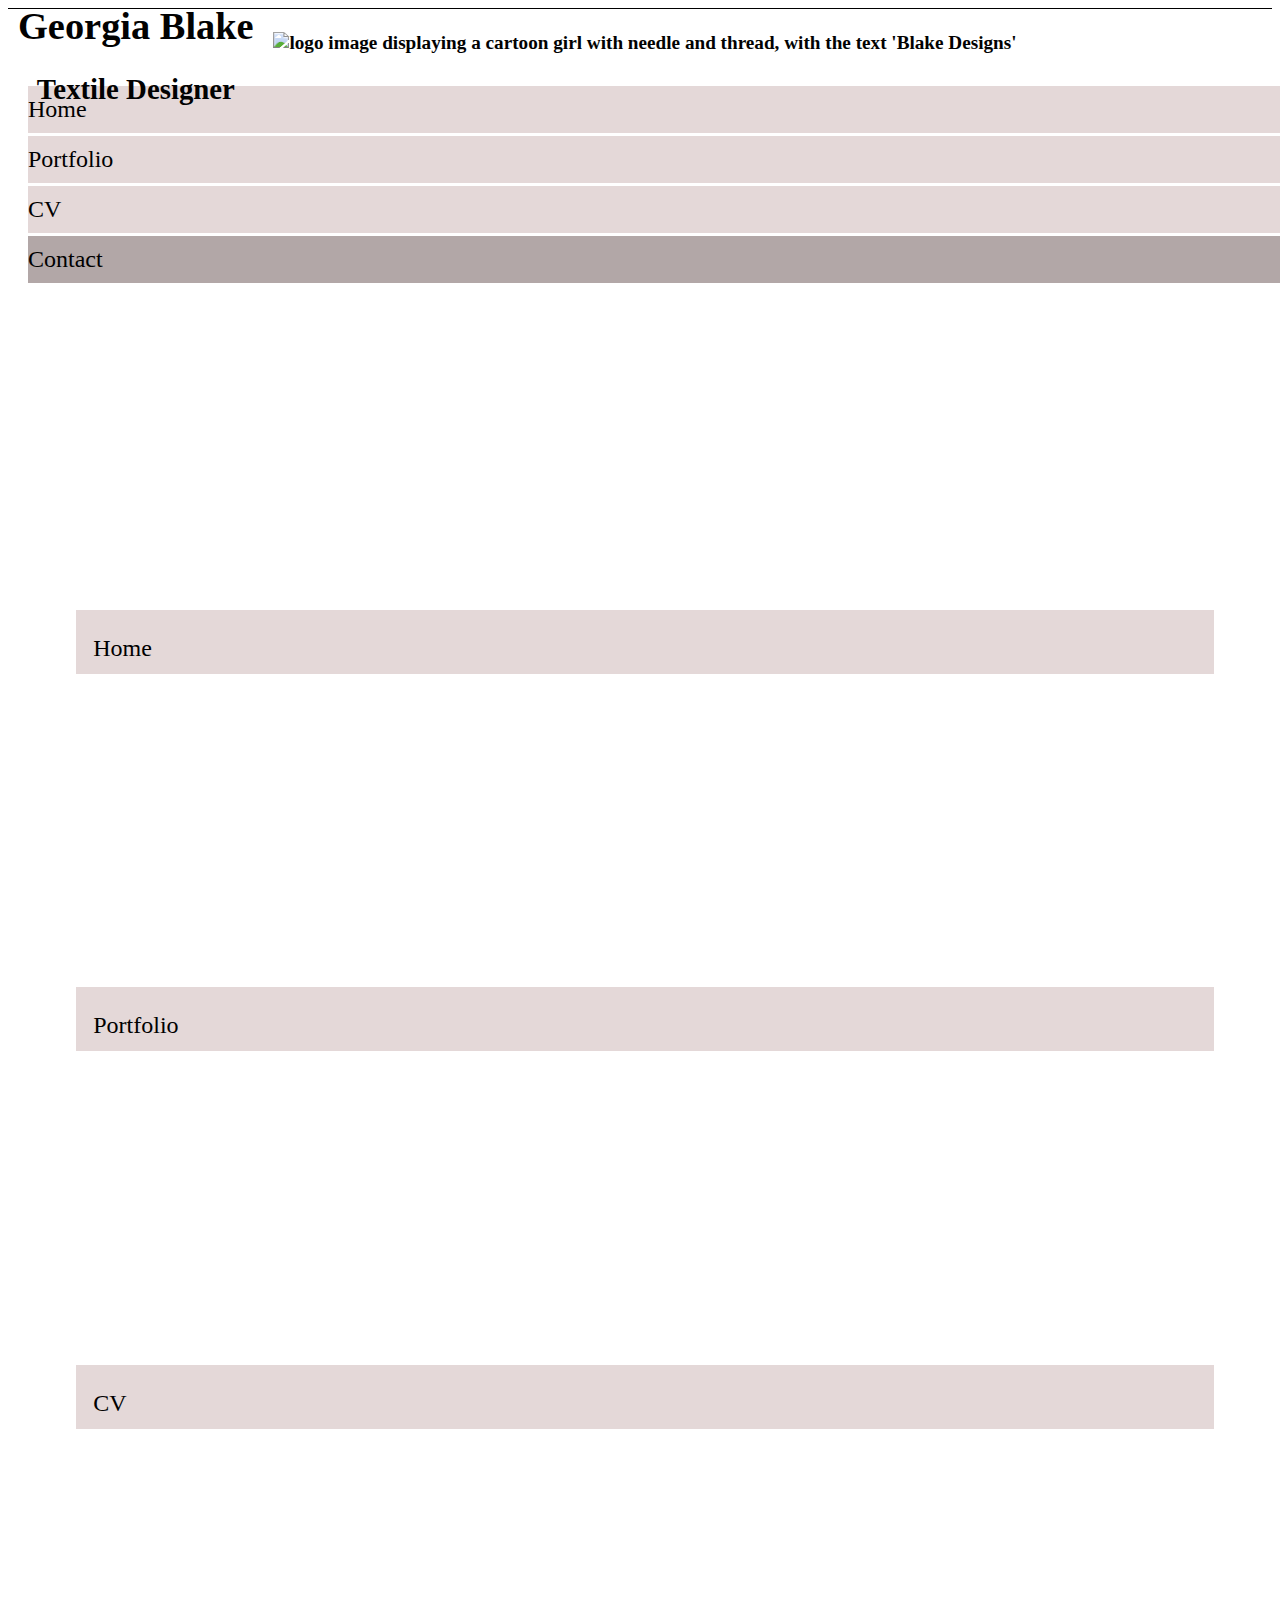
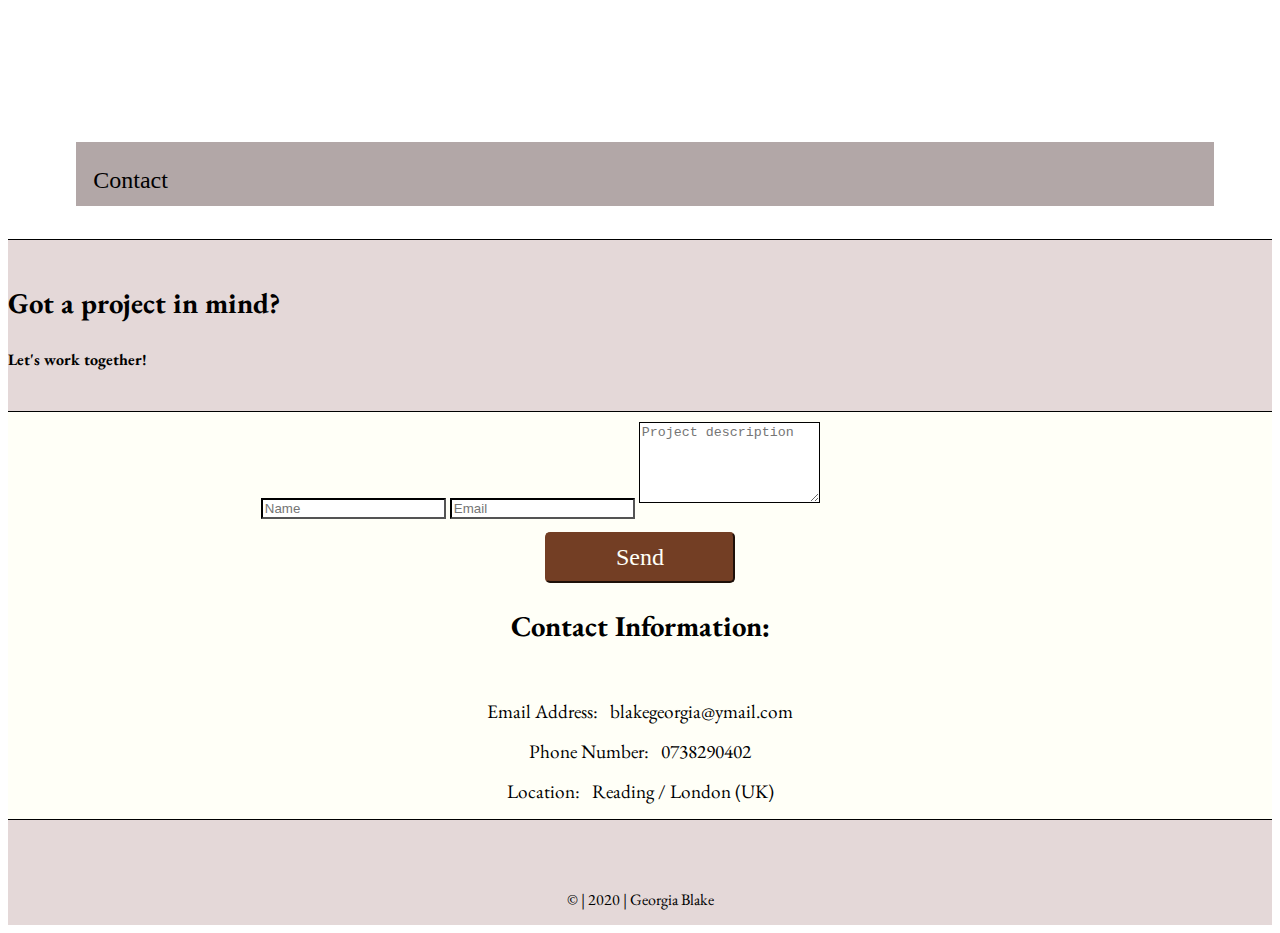
==== commit ef392a35: "changes nav bar links from a tags wrapped in buttons to a tags with button classes, some minor style" ====
--- a/contact.html
+++ b/contact.html
@@ -1,177 +1,138 @@
 <!DOCTYPE html>
 <html lang="en">
-  <head>
-    <meta charset="UTF-8" />
-    <meta name="viewport" content="width=device-width, initial-scale=1.0" />
-    <title>GB Portfolio | Contact Form</title>
-    <link
-      rel="stylesheet"
-      href="https://cdn.jsdelivr.net/npm/bootstrap@4.5.3/dist/css/bootstrap.min.css"
-      integrity="sha384-TX8t27EcRE3e/ihU7zmQxVncDAy5uIKz4rEkgIXeMed4M0jlfIDPvg6uqKI2xXr2"
-      crossorigin="anonymous"
-    />
-    <script
-      src="https://code.jquery.com/jquery-3.5.1.slim.min.js"
-      integrity="sha384-DfXdz2htPH0lsSSs5nCTpuj/zy4C+OGpamoFVy38MVBnE+IbbVYUew+OrCXaRkfj"
-      crossorigin="anonymous"
-    ></script>
-    <script
-      src="https://cdn.jsdelivr.net/npm/bootstrap@4.5.3/dist/js/bootstrap.bundle.min.js"
-      integrity="sha384-ho+j7jyWK8fNQe+A12Hb8AhRq26LrZ/JpcUGGOn+Y7RsweNrtN/tE3MoK7ZeZDyx"
-      crossorigin="anonymous"
-    ></script>
-    <link
-      rel="stylesheet"
-      href="https://use.fontawesome.com/releases/v5.15.1/css/all.css"
-      integrity="sha384-vp86vTRFVJgpjF9jiIGPEEqYqlDwgyBgEF109VFjmqGmIY/Y4HV4d3Gp2irVfcrp"
-      crossorigin="anonymous"
-    />
-    <link
-      href="https://fonts.googleapis.com/css2?family=Neucha&family=Old+Standard+TT:wght@400;700&family=Open+Sans:ital,wght@0,300;0,400;0,600;0,700;1,800&display=swap"
-      rel="stylesheet"
-    />
-    <link rel="stylesheet" href="assets/css/style.css" type="text/css" />
-    
-  </head>
+
+<head>
+	<meta charset="UTF-8" />
+	<meta name="viewport" content="width=device-width, initial-scale=1.0" />
+	<title>GB Portfolio | Contact Form</title>
+	<link rel="stylesheet" href="https://cdn.jsdelivr.net/npm/bootstrap@4.5.3/dist/css/bootstrap.min.css"
+		integrity="sha384-TX8t27EcRE3e/ihU7zmQxVncDAy5uIKz4rEkgIXeMed4M0jlfIDPvg6uqKI2xXr2" crossorigin="anonymous" />
+	<script src="https://code.jquery.com/jquery-3.5.1.slim.min.js"
+		integrity="sha384-DfXdz2htPH0lsSSs5nCTpuj/zy4C+OGpamoFVy38MVBnE+IbbVYUew+OrCXaRkfj" crossorigin="anonymous">
+	</script>
+	<script src="https://cdn.jsdelivr.net/npm/bootstrap@4.5.3/dist/js/bootstrap.bundle.min.js"
+		integrity="sha384-ho+j7jyWK8fNQe+A12Hb8AhRq26LrZ/JpcUGGOn+Y7RsweNrtN/tE3MoK7ZeZDyx" crossorigin="anonymous">
+	</script>
+	<link rel="stylesheet" href="https://use.fontawesome.com/releases/v5.15.1/css/all.css"
+		integrity="sha384-vp86vTRFVJgpjF9jiIGPEEqYqlDwgyBgEF109VFjmqGmIY/Y4HV4d3Gp2irVfcrp" crossorigin="anonymous" />
+	<link
+		href="https://fonts.googleapis.com/css2?family=Neucha&family=Old+Standard+TT:wght@400;700&family=Open+Sans:ital,wght@0,300;0,400;0,600;0,700;1,800&display=swap"
+		rel="stylesheet" />
+	<link rel="stylesheet" href="assets/css/style.css" type="text/css" />
+
+</head>
+
 <body class="site">
-    <header>
-      <div class="row no-gutters nav-bar sticky-top">
-        <a class="col-12 col-md-4 title center" href="index.html">
-          <div class="row no-gutters">
-            <div class="col-6">
-              <img
+	<header>
+		<div class="row no-gutters nav-bar nav-bar-non-main sticky-top">
+			<a class="col-12 col-md-4 title center" href="index.html">
+				<div class="row no-gutters">
+					<div class="col-6">
+						<img
                 src="assets/images/georgia_logo.jpg"
                 alt="logo image displaying a cartoon girl with needle and thread, with the text 'Blake Designs'"
                 class="logo-non-main"
               />
             </div>
-            <div class="col-6 title-non-main-container">
-              <div class="title-non-main">
-                <h1>Georgia Blake</h1>
-                <h2>Textile Designer</h2>
-              </div>
-            </div>
-          </div>
-        </a>
+						<div class="col-6 title-non-main-container">
+							<div class="title-non-main">
+								<h1>Georgia Blake</h1>
+								<h2>Textile Designer</h2>
+							</div>
+						</div>
+					</div>
+			</a>
 
-        <div class="col-12 d-md-none">
-          <!--Below: a standard dropdown from bootstrap's documentation, customised.-->
-          <p>
-            <a
-              class="btn btn-primary center mob-nav-drop"
-              data-toggle="collapse"
-              href="#collapseExample"
-              role="button"
-              aria-expanded="false"
-              aria-controls="collapseExample"
-            >
-              <i class="fas fa-bars"></i>
-            </a>
-          </p>
-          <div class="collapse" id="collapseExample">
-            <div class="card card-body center" id="card">
-              <button
-                type="button"
-                class="btn btn-secondary center btn-nav-drop"
-              >
-                <a href="index.html">Home</a>
-              </button>
-              <button
-                type="button"
-                class="btn btn-secondary center btn-nav-drop"
-              >
-                <a href="portfolio.html">Portfolio</a>
-              </button>
-              <button
-                type="button"
-                class="btn btn-secondary center btn-nav-drop"
-              >
-                <a href="cv.html">CV</a>
-              </button>
-              <button
-                type="button"
-                class="btn btn-secondary center btn-nav-drop active"
-              >
-                <a href="contact.html">Contact</a>
-              </button>
-            </div>
-          </div>
-        </div>
+			<div class="col-12 d-md-none">
+				<!--Below: a standard dropdown from bootstrap's documentation, customised.-->
+				<p>
+					<a class="btn btn-primary center mob-nav-drop" data-toggle="collapse" href="#collapseExample"
+						role="button" aria-expanded="false" aria-controls="collapseExample">
+						<i class="fas fa-bars"></i>
+					</a>
+				</p>
+				<div class="collapse" id="collapseExample">
+					<div class="card card-body center" id="card">
 
-        <div class="col-md-8 d-none d-sm-none d-md-inline">
-          <div class="container">
-            <div class="row no-gutters">
-              <div class="col">
-                <button
-                  type="button"
-                  class="btn btn-secondary center btn-nav-bar-non-main"
-                >
-                  <a href="index.html" class="btn-nav-link">Home</a>
+                <a href="index.html" class="btn btn-secondary center btn-nav-drop">Home</a>
+            
+                <a href="portfolio.html" class="btn btn-secondary center btn-nav-drop">Portfolio</a>
+
+                <a href="cv.html" class="btn btn-secondary center btn-nav-drop">CV</a>
+
+                <a href="contact.html" class="btn btn-secondary center btn-nav-drop active">Contact</a>
+					</div>
+				</div>
+			</div>
+
+			<div class="col-md-8 d-none d-sm-none d-md-inline">
+				<div class="container">
+					<div class="row no-gutters">
+						<div class="col">
+                  <a href="index.html" class="btn btn-secondary center btn-nav-bar-non-main btn-nav-link">Home</a>
                 </button>
-              </div>
-              <div class="col">
-                <button
-                  type="button"
-                  class="btn btn-secondary center btn-nav-bar-non-main"
-                >
-                  <a href="portfolio.html" class="btn-nav-link">Portfolio</a>
+						</div>
+						<div class="col">
+                  <a href="portfolio.html" class="btn btn-secondary center btn-nav-bar-non-main btn-nav-link">Portfolio</a>
                 </button>
-              </div>
-              <div class="col">
-                <button
-                  type="button"
-                  class="btn btn-secondary center btn-nav-bar-non-main"
-                >
-                  <a href="cv.html" class="btn-nav-link">CV</a>
-                </button>
-              </div>
-              <div class="col">
-                <button
-                  type="button"
-                  class="btn btn-secondary center btn-nav-bar-non-main active"
-                >
-                  <a href="contact.html" class="btn-nav-link">Contact</a>
-                </button>
-              </div>
-            </div>
-          </div>
-        </div>
-      </div>
-    </header>
-    <section class="container-fluid main-content main-content-2 site-content">
-      <div class="row no-gutters">
-        <div class="col ">
-        <div class="contact-heading">
-          <h2 class=" text-center">
-            Got a project in mind?
-          </h2>
-          <h5 class="uppercase text-center">Let's work together!</h5>
-          </div>
-          <div>
-            <form class="work-form center">
-              <input type="text" name="name" id="fullname" class="form-control" placeholder="Name" required/>
-              <input type="email" name="email" id="emailaddress" class="form-control" placeholder="Email" required/>
-              <textarea rows="5" name="projectsummary" id="projectsummary" class="form-control" placeholder="Project description" required></textarea>
-              <div>
-                <div class="col">
-                    <button type="submit" class="btn btn-primary btn-lg active btn-nav-drop center" id="send-project">Send</button>
-                </div>
-              </div>
-            </form>
-          </div>
-        </div>
-      </div>
-    </section>
-    <footer>
-        <div class="row no-gutters footer-1">
-          <div class="col-12 contact-information socials">
-            <a href="#"><i class="fab fa-linkedin"></i></a>&nbsp;
-            <a href="#"><i class="fab fa-instagram-square"></i></a>&nbsp;
-            <a href="#"><i class="fab fa-facebook-square"></i></a>&nbsp;
-            <a href="#"><i class="fab fa-youtube-square"></i></a>
-            <p>© | 2020 | Georgia Blake</p>
-          </div>
-        </div>
-    </footer>
-  </body>
-</html>
+						</div>
+						<div class="col">
+                  <a href="cv.html" class="btn btn-secondary center btn-nav-bar-non-main btn-nav-link">CV</a>
+						</div>
+						<div class="col">
+                  <a href="contact.html" class="btn btn-secondary center btn-nav-bar-non-main btn-nav-link active">Contact</a>
+						</div>
+					</div>
+				</div>
+			</div>
+		</div>
+	</header>
+	<section class="container-fluid main-content main-content-2 site-content">
+		<div class="row no-gutters">
+			<div class="col-12">
+				<div class="contact-heading">
+					<h2 class=" text-center">
+						Got a project in mind?
+					</h2>
+					<h5 class="uppercase text-center">Let's work together!</h5>
+				</div>
+			</div>
+			<div class="col-12 col-md-6">
+				<form class="work-form center">
+					<input type="text" name="name" id="fullname" class="form-control" placeholder="Name" required/>
+					<input type="email" name="email" id="emailaddress" class="form-control" placeholder="Email" required/>
+					<textarea rows="5" name="projectsummary" id="projectsummary" class="form-control" placeholder="Project description" required></textarea>
+					<div>
+						<div class="col">
+							<button type="submit" class="btn btn-primary btn-lg active btn-nav-drop center" id="send-project">Send</button>
+						</div>
+					</div>
+				</form>
+			</div>
+			<div class="col-12 col-md-6">
+				<h2 class="contact-information">Contact Information:</h2>
+
+				<ul class="contact-information">
+					<li>Email Address: &nbsp; blakegeorgia@ymail.com</li>
+					<li>Phone Number: &nbsp; 0738290402</li>
+					<li>Location: &nbsp; Reading / London (UK)</li>
+				</ul>
+			</div>
+		</div>
+
+		</div>
+	</section>
+	<footer>
+		<div class="row no-gutters footer-1">
+			<div class="col-12 contact-information socials">
+				<a href="https://www.linkedin.com/" target="_blank"><i class="fab fa-linkedin"></i></a>&nbsp;
+				<a href="https://www.instagram.com/" target="_blank"><i class="fab fa-instagram-square"></i></a>&nbsp;
+				<a href="https://www.facebook.com/" target="_blank"><i class="fab fa-facebook-square"></i></a>&nbsp;
+				<a href="https://www.youtube.com/" target="_blank"><i class="fab fa-youtube-square"></i></a>
+				<p>© | 2020 | Georgia Blake</p>
+			</div>
+		</div>
+	</footer>
+</body>
+
+</html>--- a/assets/css/style.css
+++ b/assets/css/style.css
@@ -15,19 +15,6 @@
 a:hover {
   text-decoration: none;
   color: #e8b00a;
-}
-
-a i:hover {
-  text-decoration: none;
-  color: #e8b00a;
-}
-
-/* The folowing is a workaround that makes the clickable area of links the same as the width and height of the button that conains them, I got the idea from: https://stackoverflow.com/questions/11078509/how-to-increase-the-clickable-area-of-a-a-tag-button*/
-
-button a {
-  display: block;
-  width: inherit;
-  height: inherit;
 }
 
 ul {
@@ -125,10 +112,6 @@
   border-top: 1px solid;
 }
 
-.btn-nav-link{
-    margin-left: 5px;
-}
-
 .btn-nav-bar {
   margin-top: 10px;
   margin-bottom: 10px;
@@ -142,11 +125,18 @@
 .btn-nav-bar-non-main{
   margin-top: 25%;
   margin-bottom: 10px;
-  padding: 20px 17px 12px 17px;
+  padding: 25px 17px 12px 17px;
   background-color: #e4d8d8;
   border-radius: 0;
   width: 88%;
   height: 70%;
+}
+
+.btn-secondary {
+    color: black;
+}
+.btn-secondary:hover {
+    color: #e8b00a;
 }
 
 #card {
@@ -203,7 +193,7 @@
   background-color: #b2a7a7;
 }
 
-.btn-nav-bar,.btn-nav-bar-non-main a {
+.btn-nav-bar,.btn-nav-bar-non-main {
   color: black;
   font-family: "Old Standard TT", serif;
   font-size: x-large;
@@ -223,13 +213,12 @@
 
 .contact-information {
   text-align: center;
+  padding-bottom: 15px;
 }
 
 .index-title {
   padding: 10px 0 10px 20px;
-  border-bottom: 1px solid;
-  border-top: 1px solid;
-  border-left: 1px solid;
+  border: 1px solid;
   background-color: #e4d8d8;
 }
 
@@ -390,6 +379,7 @@
   border-top: 1px solid;
   border-bottom: 1px solid;
   text-align: center;
+  box-shadow: 5px 6px rgba(97, 41, 28, 0.2);
 }
 
 .portfolio {
@@ -435,6 +425,10 @@
   border-top: 1px solid;
 }
 
+a i:hover{
+    color: #e8b00a;
+}
+
 /*--------------------------------------------------Media Queries*/
 
 @media (max-width: 768px) {
@@ -455,8 +449,6 @@
   }
   .index-title {
     padding: 10px 0 10px 5px;
-    border-bottom: 1px solid;
-    border-top: 1px solid;
     background-color: #e4d8d8;
   }
   #contact-information {
@@ -464,6 +456,16 @@
   }
   .footer-1 {
     border-top: 1px solid;
+  }
+  .nav-bar-non-main{
+      padding-bottom: 30px;
+      padding-top: 35px;
+  }
+  .nav-cont{
+      padding-top: 30px;
+  }
+  #send-project {
+      width: 30%;
   }
 }
 
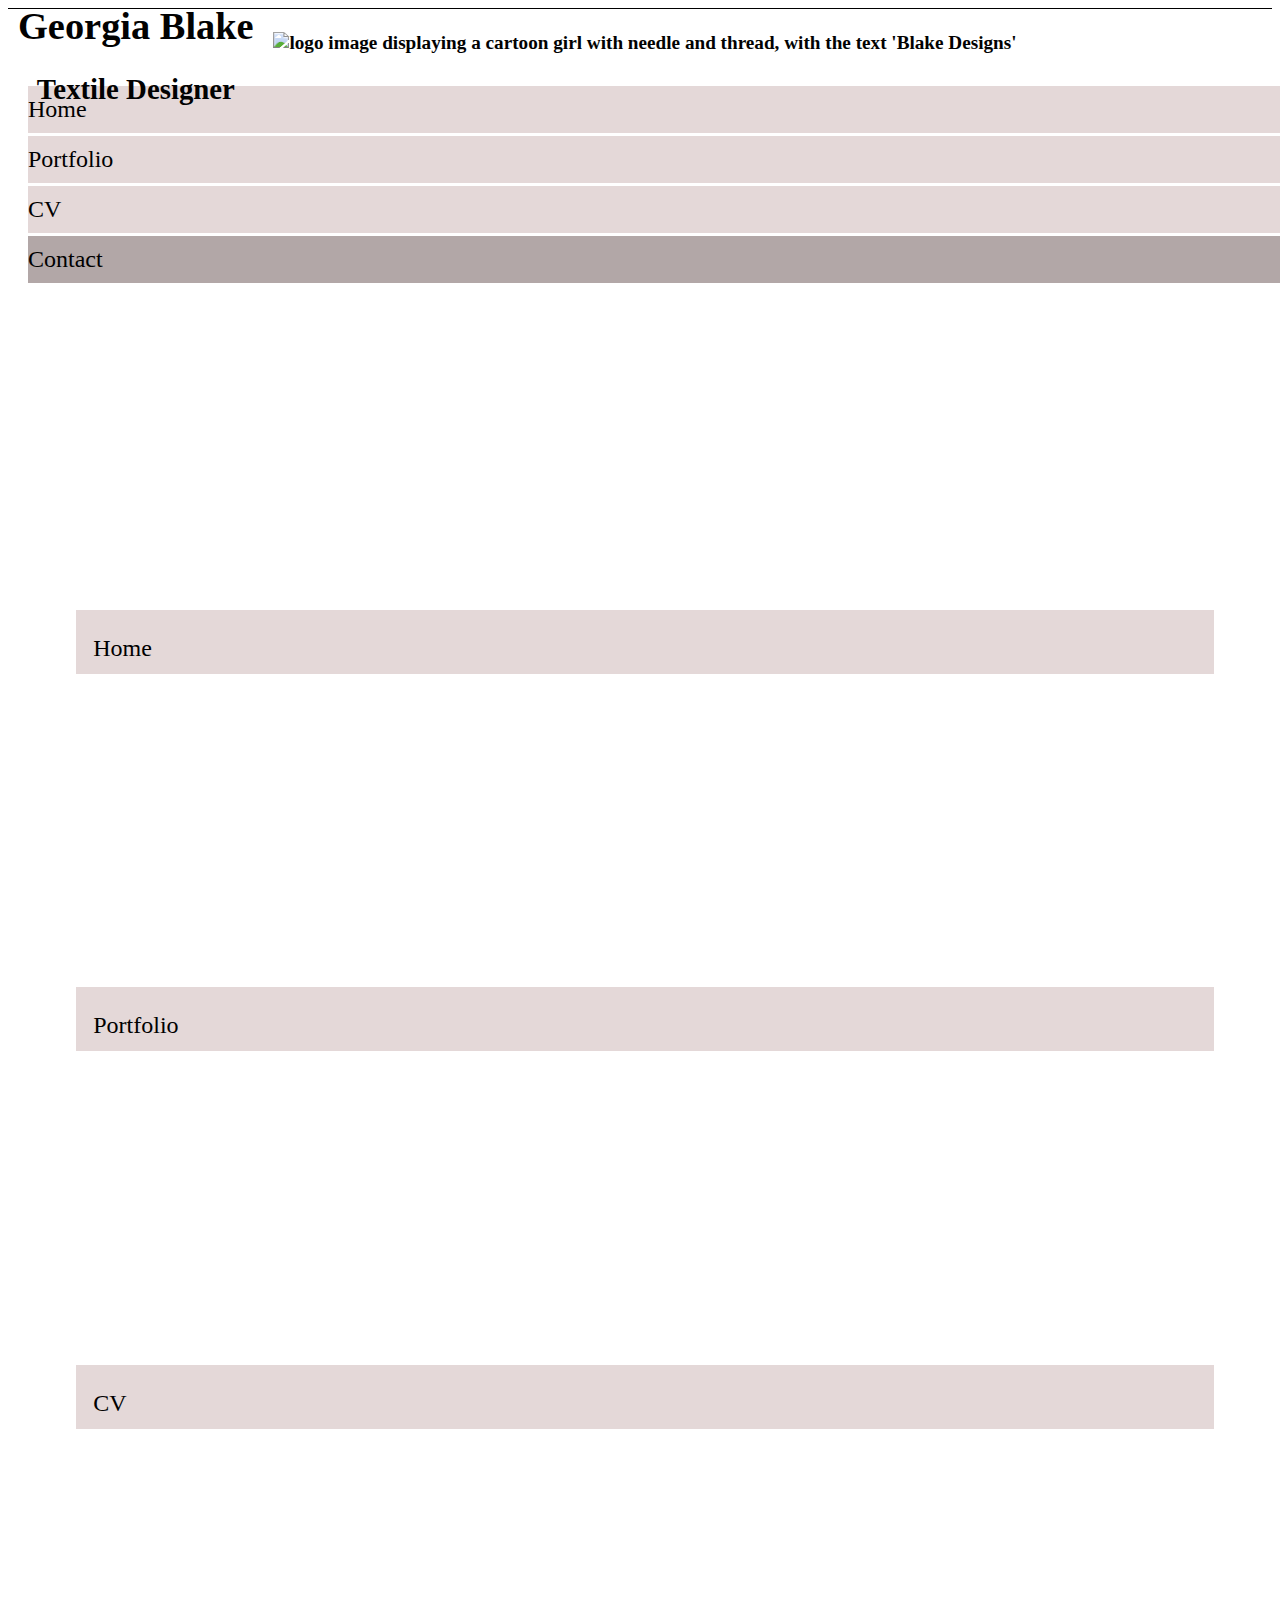
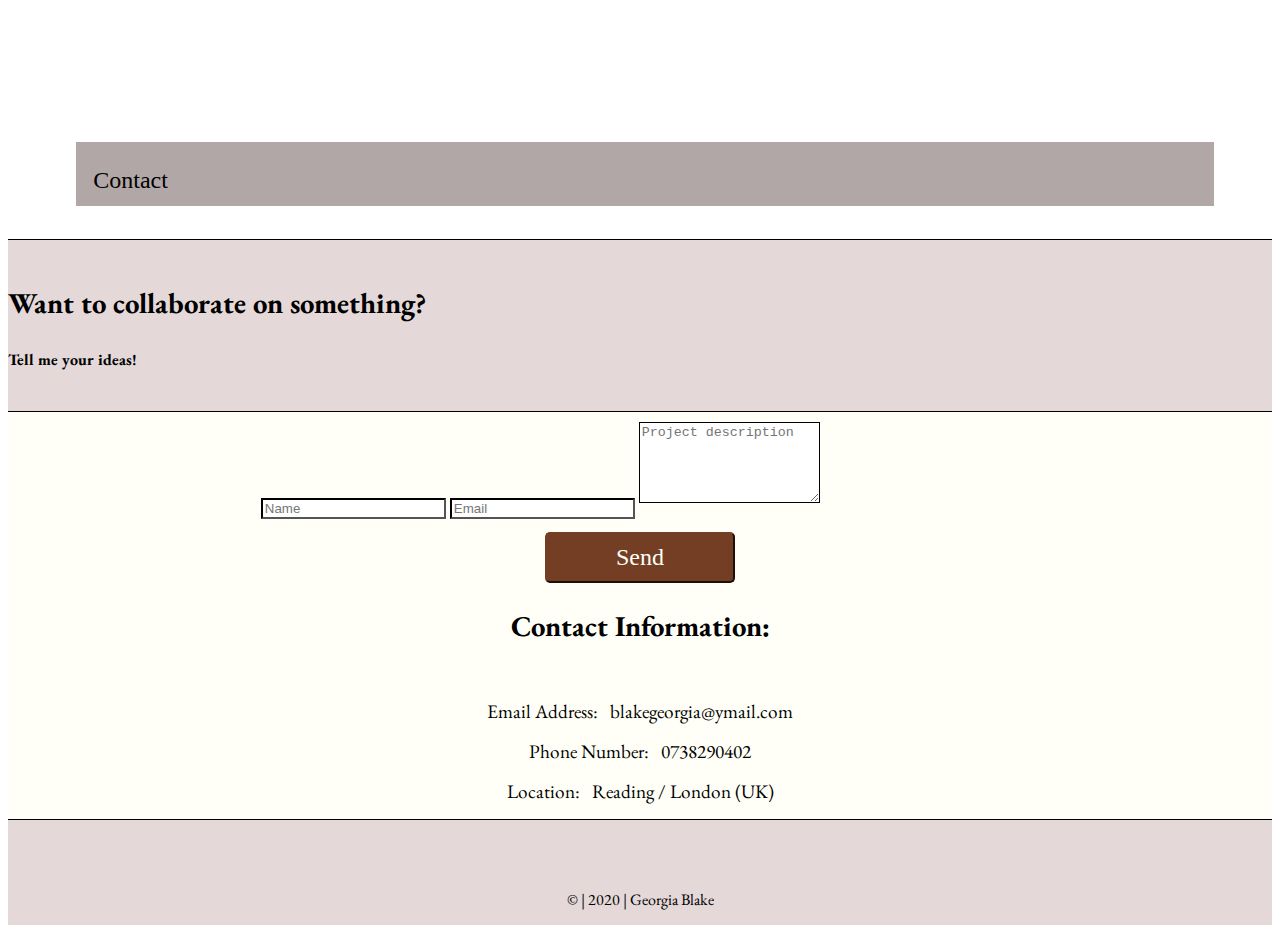
==== commit 00ce0b8d: "deletes certain redundancies that the html code has, identified by the w3 validator" ====
--- a/contact.html
+++ b/contact.html
@@ -24,7 +24,7 @@
 
 <body class="site">
 	<header>
-		<div class="row no-gutters nav-bar nav-bar-non-main sticky-top">
+		<div class="row no-gutters nav-bar nav-bar-non-main">
 			<a class="col-12 col-md-4 title center" href="index.html">
 				<div class="row no-gutters">
 					<div class="col-6">
@@ -70,11 +70,9 @@
 					<div class="row no-gutters">
 						<div class="col">
                   <a href="index.html" class="btn btn-secondary center btn-nav-bar-non-main btn-nav-link">Home</a>
-                </button>
 						</div>
 						<div class="col">
                   <a href="portfolio.html" class="btn btn-secondary center btn-nav-bar-non-main btn-nav-link">Portfolio</a>
-                </button>
 						</div>
 						<div class="col">
                   <a href="cv.html" class="btn btn-secondary center btn-nav-bar-non-main btn-nav-link">CV</a>
@@ -92,19 +90,20 @@
 			<div class="col-12">
 				<div class="contact-heading">
 					<h2 class=" text-center">
-						Got a project in mind?
+						Want to collaborate on something?
 					</h2>
-					<h5 class="uppercase text-center">Let's work together!</h5>
+					<h5 class="uppercase text-center">Tell me your ideas!</h5>
 				</div>
 			</div>
 			<div class="col-12 col-md-6">
+            <!--Below is an edited version of a form that was taught as part of the code institure web development course-->
 				<form class="work-form center">
 					<input type="text" name="name" id="fullname" class="form-control" placeholder="Name" required/>
 					<input type="email" name="email" id="emailaddress" class="form-control" placeholder="Email" required/>
 					<textarea rows="5" name="projectsummary" id="projectsummary" class="form-control" placeholder="Project description" required></textarea>
 					<div>
 						<div class="col">
-							<button type="submit" class="btn btn-primary btn-lg active btn-nav-drop center" id="send-project">Send</button>
+							<button type="submit" class="btn btn-primary btn-lg active btn-nav-drop center" id="send-project" name="send-project">Send</button>
 						</div>
 					</div>
 				</form>
@@ -119,8 +118,6 @@
 				</ul>
 			</div>
 		</div>
-
-		</div>
 	</section>
 	<footer>
 		<div class="row no-gutters footer-1">
@@ -134,5 +131,4 @@
 		</div>
 	</footer>
 </body>
-
 </html>